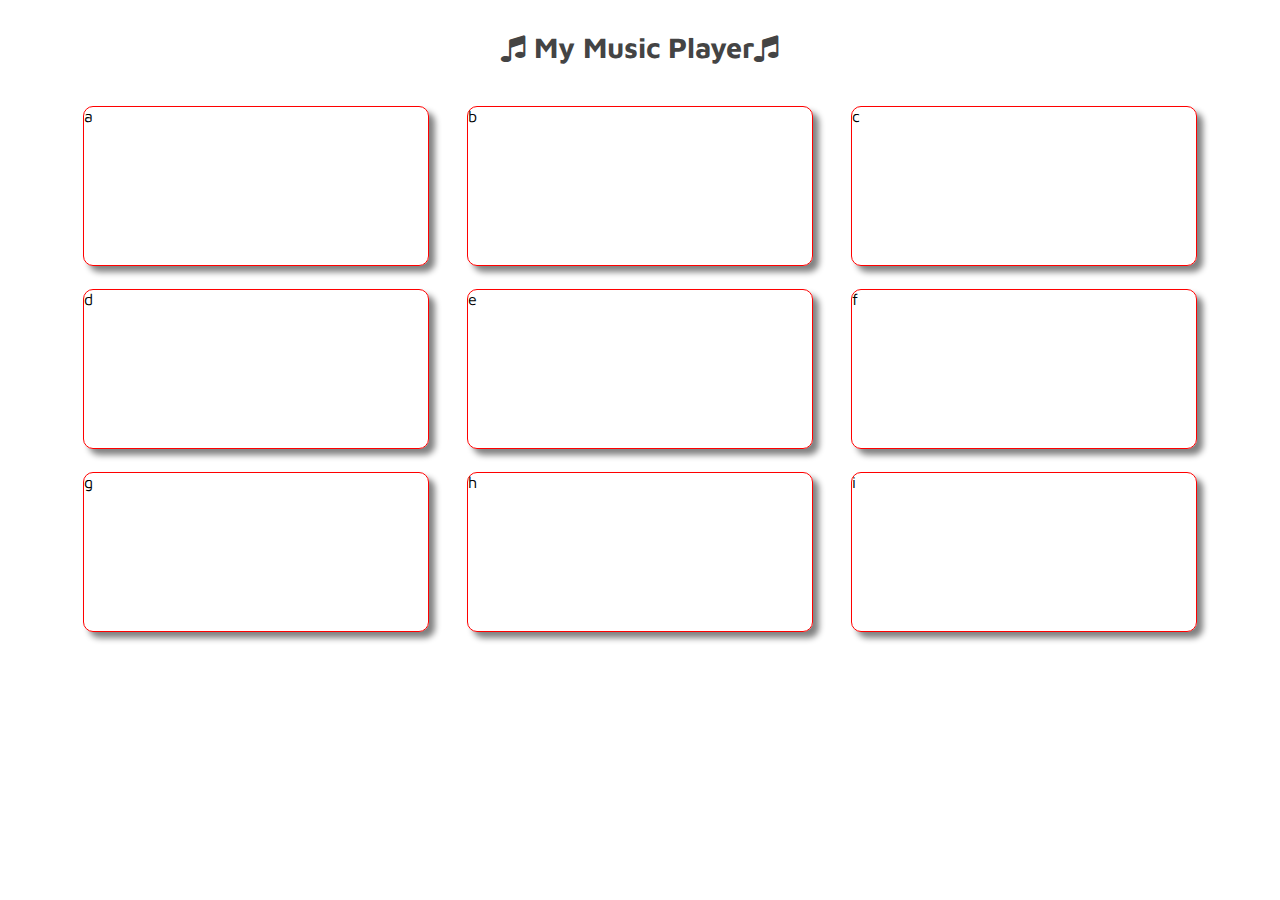
==== musicplayer/kan.html @ 320b4d8d "musicplayer" ====
<!DOCTYPE html>
<html>
<head>
 <title></title>
 <link href="https://fonts.googleapis.com/css?family=Maven+Pro&display=swap" rel="stylesheet">
 <link rel="stylesheet" href="https://cdnjs.cloudflare.com/ajax/libs/font-awesome/4.7.0/css/font-awesome.min.css" />
 <link rel="stylesheet" type="text/css" href="styk.css">

</head>
<body>

<h1><i class="fa fa-music" aria-hidden="true"></i> My Music Player<i class="fa fa-music" aria-hidden="true"></i> </h1>

<main>
  
<div class="a song">a</div> 
<div class="b song">b</div> 
<div class="c song">c</div> 

<div class="d song">d</div> 
<div class="e song">e</div> 
<div class="f song">f</div>

<div class="g song">g</div> 
<div class="h song">h</div> 
<div class="i song">i</div> 
 
</main>



<script>
 
var divlength = document.querySelectorAll('.song').length;
console.log(divlength);

for(var i=0; i<divlength; i++) {
 var demo = document.querySelectorAll('.song')[i].addEventListener('click',playsong);


 var demo = document.querySelectorAll('.song')[i].addEventListener('dblclick',pausesong);
}

var song1 = new Audio();
song1.src = "mus/11k.mp3";

var song2 = new Audio();
song2.src = "mus/22k.mp3";

var song3 = new Audio();
song3.src = "mus/33k.mp3";

var song4 = new Audio();
song4.src = "mus/44k.mp3";

var song5 = new Audio();
song5.src = "mus/55k.mp3";

var song6 = new Audio();
song6.src = "mus/66k.mp3";

var song7 = new Audio();
song7.src = "mus/77k.mp3";

var song8 = new Audio();
song8.src = "mus/88k.mp3";

var song9 = new Audio();
song9.src = "mus/99k.mp3";

function playsong(){
 var songId = this.innerHTML;
 console.log(songId);

 switch (songId) {
  case "a":
   song1.play();
   break;

  case "b":
   song2.play();
   break;

  case "c":
   song3.play();
   break;

  case "d":
   song4.play();
   break;

  case "e":
   song5.play();
   break;

  case "f":
   song6.play();
   break;

  case "g":
   song7.play();
   break;

  case "h":
   song8.play();
   break;

  case "i":
   song9.play();
   break;

  default:
   console.log("wrong input");
   break;
 }
}

function pausesong(){
 var songId = this.innerHTML;
 console.log(songId);

 switch (songId) {
  case "a":
   song1.pause();
   break;

  case "b":
   song2.pause();
   break;

  case "c":
   song3.pause();
   break;

  case "d":
   song4.pause();
   break;

  case "e":
   song5.pause();
   break;

  case "f":
   song6.pause();
   break;

  case "g":
   song7.pause();
   break;

  case "h":
   song8.pause();
   break;

  case "i":
   song9.pause();
   break;

  default:
   console.log("wrong input");
   break;
 }
}


</script>
</body>
</html>
---- musicplayer/styk.css ----
*{
 margin: 0; padding: 0;
 box-sizing: border-box; font-family: 'Maven Pro', sans-serif;
}

h1{
 text-align: center; font-size: 1.8rem;
 color: #444; padding: 30px 0; 
}

main{
 width: 90%; height: 550px;
 margin: auto; border: 0px solid black;
 display: flex; justify-content: space-around;
 align-items: center; flex-wrap: wrap;
}



div{
 width: 30%; height: 160px;
 border: 1px solid red;
 box-shadow: 6px 6px 6px grey;
 border-radius: 10px; cursor: pointer;

}

.a{
  background-image: url('img/1k.jpg');
  background-repeat: no-repeat;
  background-size: 100% 100%;
}

.b{
background-image: url('img/2k.jpg');
background-size: 100% 100%;
background-repeat: no-repeat;
}

.c{
background-image: url('img/3k.jpg');
background-size: 100% 100%;
background-repeat: no-repeat;
}

.d{
background-image: url('img/4k.jpg');
background-size: 100% 100%;
background-repeat: no-repeat;
}

.e{
background-image: url('img/5k.jpg');
background-size: 100% 100%;
background-repeat: no-repeat;
}
.f{
background-image: url('img/6k.jpg');
background-size: 100% 100%;
background-repeat: no-repeat;
}
.g{
background-image: url('img/7k.jpg');
background-size: 100% 100%;
background-repeat: no-repeat;
}

.h{
background-image: url('img/8k.jpg');
background-size: 100% 100%;
background-repeat: no-repeat;
}

.i{
background-image: url('img/9k.jpg');
background-size: 100% 100%;
background-repeat: no-repeat;
}
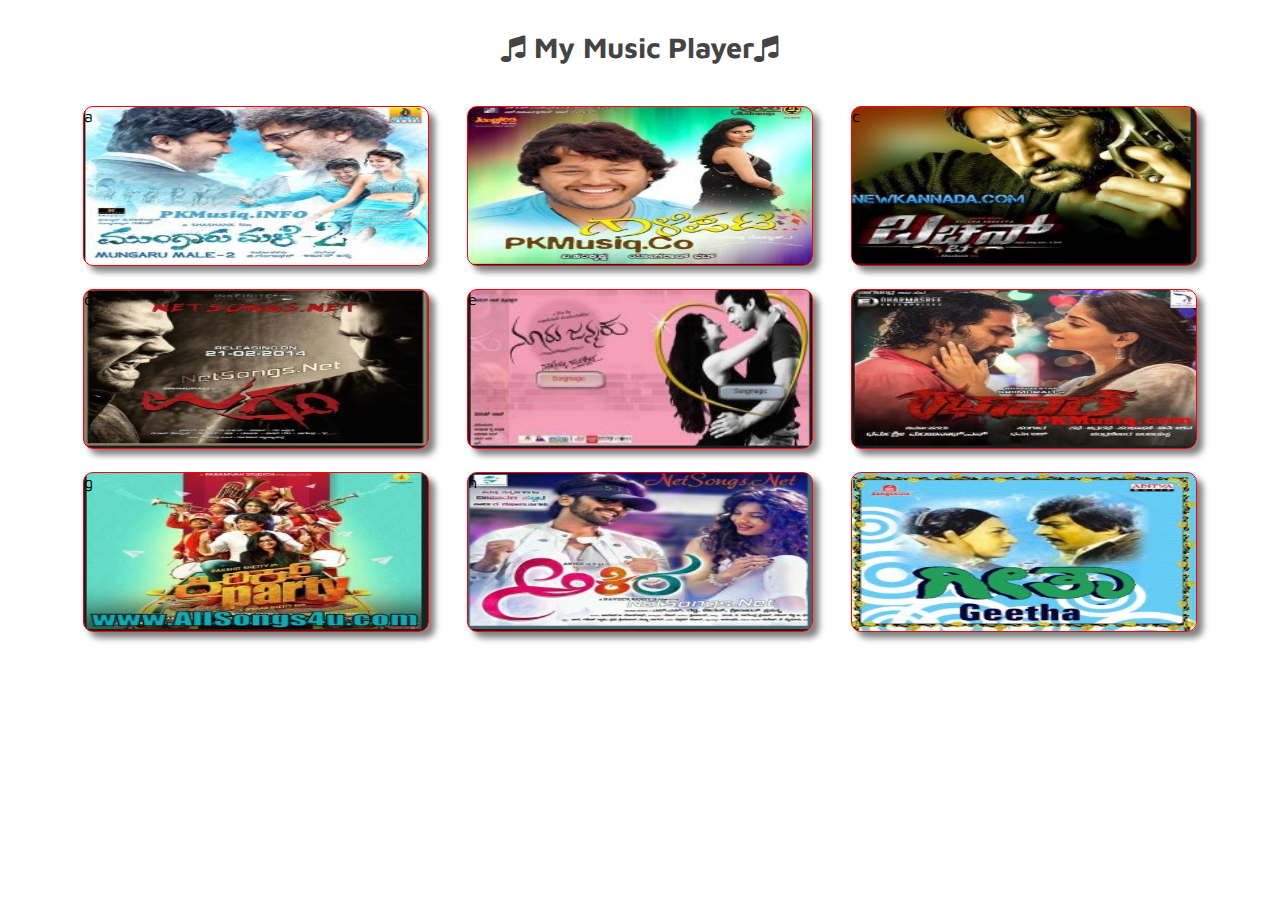
==== commit 561fb203: "updated" ====
--- a/musicplayer/kan.html
+++ b/musicplayer/kan.html
@@ -42,31 +42,31 @@
 }
 
 var song1 = new Audio();
-song1.src = "mus/11k.mp3";
+song1.src = "11k.mp3";
 
 var song2 = new Audio();
-song2.src = "mus/22k.mp3";
+song2.src = "22k.mp3";
 
 var song3 = new Audio();
-song3.src = "mus/33k.mp3";
+song3.src = "33k.mp3";
 
 var song4 = new Audio();
-song4.src = "mus/44k.mp3";
+song4.src = "44k.mp3";
 
 var song5 = new Audio();
-song5.src = "mus/55k.mp3";
+song5.src = "55k.mp3";
 
 var song6 = new Audio();
-song6.src = "mus/66k.mp3";
+song6.src = "66k.mp3";
 
 var song7 = new Audio();
-song7.src = "mus/77k.mp3";
+song7.src = "77k.mp3";
 
 var song8 = new Audio();
-song8.src = "mus/88k.mp3";
+song8.src = "88k.mp3";
 
 var song9 = new Audio();
-song9.src = "mus/99k.mp3";
+song9.src = "99k.mp3";
 
 function playsong(){
  var songId = this.innerHTML;
--- a/musicplayer/styk.css
+++ b/musicplayer/styk.css
@@ -26,53 +26,53 @@
 }
 
 .a{
-  background-image: url('img/1k.jpg');
+  background-image: url('1k.jpg');
   background-repeat: no-repeat;
   background-size: 100% 100%;
 }
 
 .b{
-background-image: url('img/2k.jpg');
+background-image: url('2k.jpg');
 background-size: 100% 100%;
 background-repeat: no-repeat;
 }
 
 .c{
-background-image: url('img/3k.jpg');
+background-image: url('3k.jpg');
 background-size: 100% 100%;
 background-repeat: no-repeat;
 }
 
 .d{
-background-image: url('img/4k.jpg');
+background-image: url('4k.jpg');
 background-size: 100% 100%;
 background-repeat: no-repeat;
 }
 
 .e{
-background-image: url('img/5k.jpg');
+background-image: url('5k.jpg');
 background-size: 100% 100%;
 background-repeat: no-repeat;
 }
 .f{
-background-image: url('img/6k.jpg');
+background-image: url('6k.jpg');
 background-size: 100% 100%;
 background-repeat: no-repeat;
 }
 .g{
-background-image: url('img/7k.jpg');
+background-image: url('7k.jpg');
 background-size: 100% 100%;
 background-repeat: no-repeat;
 }
 
 .h{
-background-image: url('img/8k.jpg');
+background-image: url('8k.jpg');
 background-size: 100% 100%;
 background-repeat: no-repeat;
 }
 
 .i{
-background-image: url('img/9k.jpg');
+background-image: url('9k.jpg');
 background-size: 100% 100%;
 background-repeat: no-repeat;
 }
